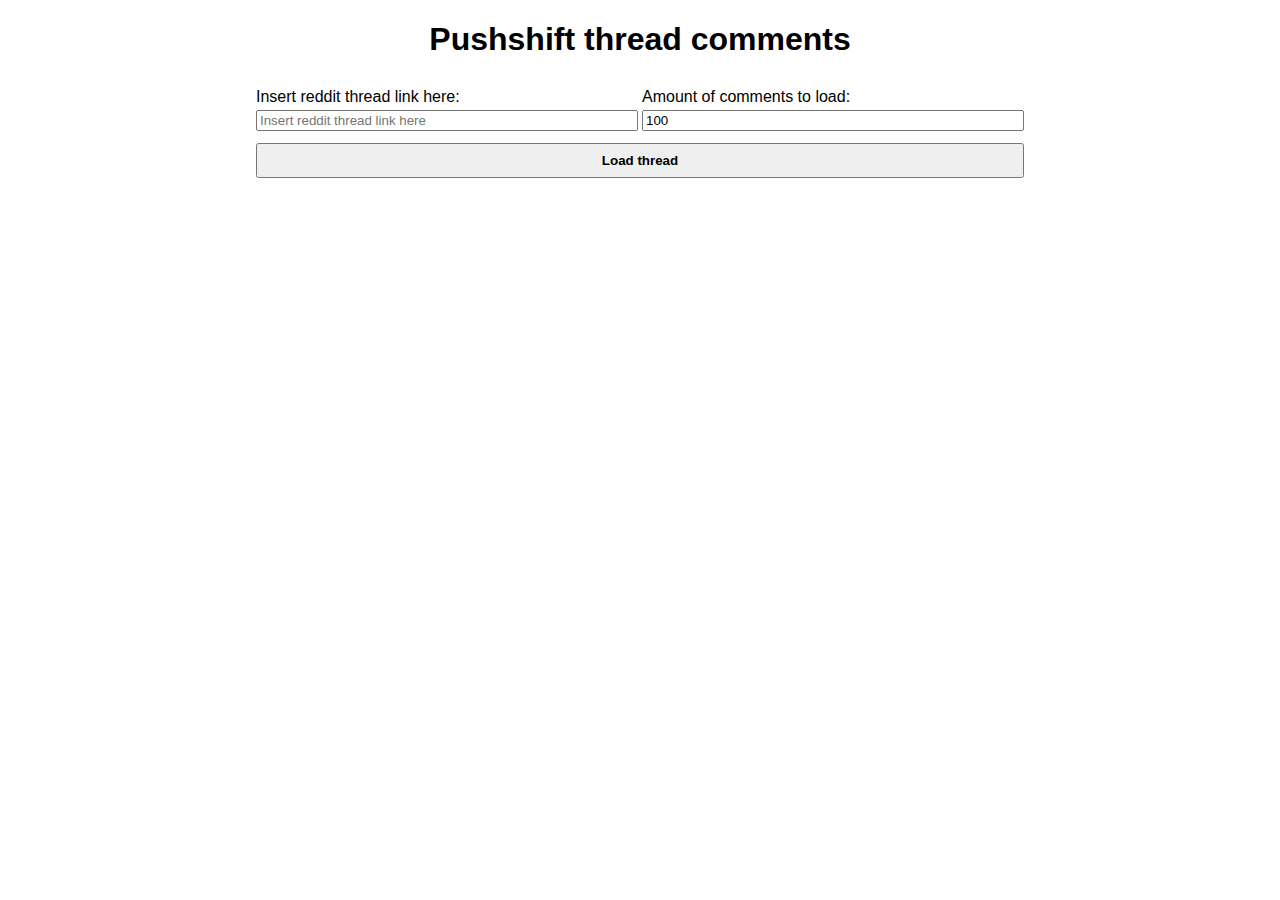
==== flatten/index.html @ ffbdba95 "pushshift thread flattener" ====
<!doctype html>
<html lang="en">
<head>
	<meta charset="utf-8">
	<meta name="viewport" content="width=device-width, initial-scale=1.0">
	<title>Thread Flattener</title>
	<link rel="icon" href="noise.png">
	<link rel="stylesheet" href="flatten.css">
	<script src="flatten.js"></script>
</head>
<body>
	<h1>Pushshift thread comments</h1>
	<form id="input" onsubmit="loadNew(); return false" class="flex container col">
		<div class="flex container">
			<div class="flex container col">
				<label>Insert reddit thread link here:</label>
				<input type="text" id="link" placeholder="Insert reddit thread link here">
			</div>
			<div class="flex container col">
				<label>Amount of comments to load:</label>
				<input type="number" min="10" max="1000" value="100" step="10" id="limit">
			</div>
		</div>
		<button type="submit" form="input">Load thread</button>
	</form>
	<div class="flex container col">
		<div id="comments" class="flex container col">
		</div>
		<button style="display:none" id="more" onclick="loadMore()">More comments</button>
	</div>
</body>
</html>
---- flatten/flatten.css ----
body {
	font-family: sans-serif;
}
a {
	text-decoration: none;
}
.body {
	color: black;
}
#comments {
	width: 100%;
}
.flex {
	display: flex;
	gap: 4px;
	margin: 4px;
}
.head time {
	margin-left: auto;
}
.col {
	flex-direction: column;
}
.container {
	max-width: 64rem;
	margin-left: auto;
	margin-right: auto;
	width: 100%;
}
.comment {
	background-color: #eee;
	padding: 4px;
}
button {
	padding-top: .5rem;
	padding-bottom: .5rem;
	font-weight: bold;
}
h1 {
	text-align: center;
}
form.container {
	max-width: 48rem;
}
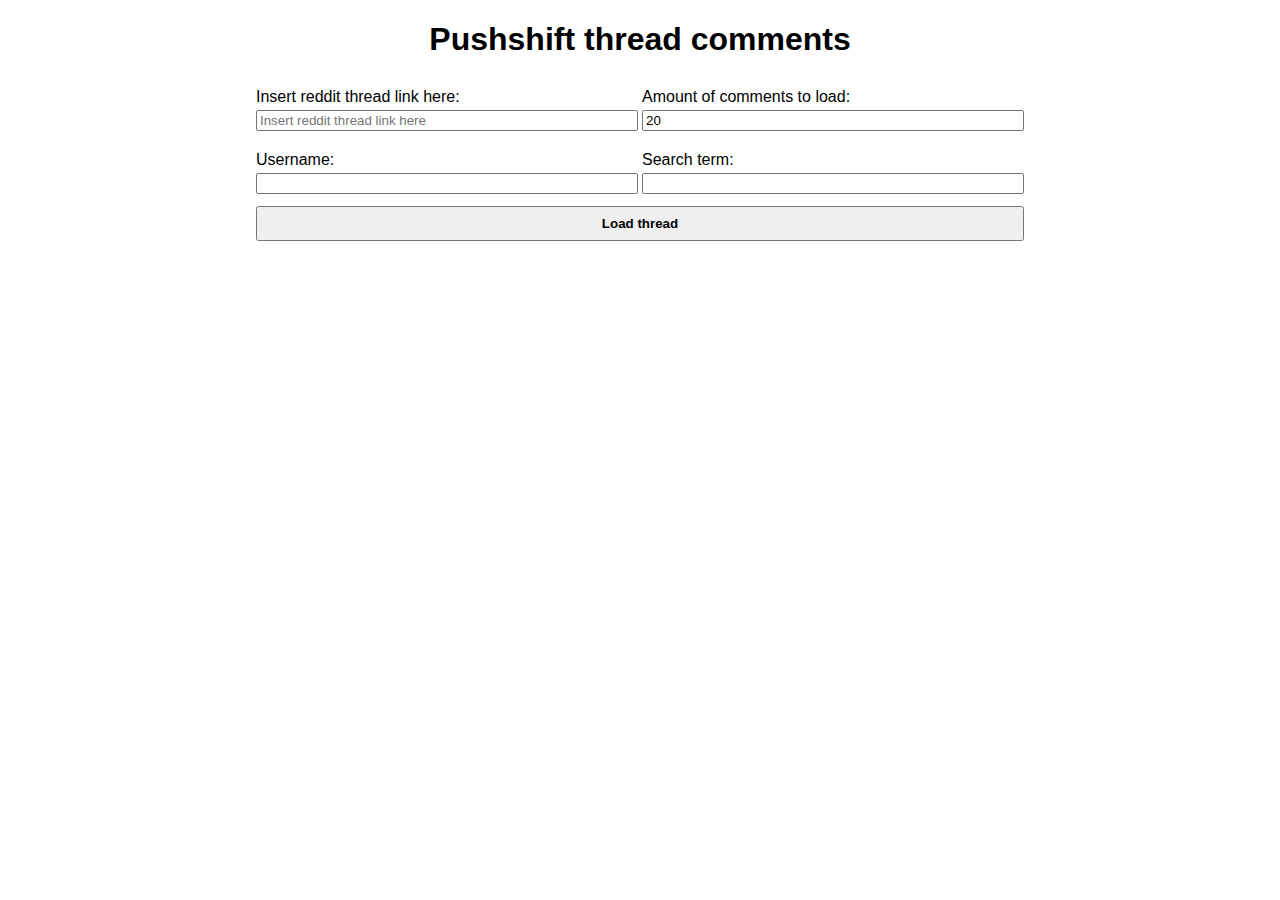
==== commit 103d031d: "username filter and keyword search" ====
--- a/flatten/index.html
+++ b/flatten/index.html
@@ -18,14 +18,23 @@
 			</div>
 			<div class="flex container col">
 				<label>Amount of comments to load:</label>
-				<input type="number" min="10" max="1000" value="100" step="10" id="limit">
+				<input type="number" min="10" max="1000" value="20" step="10" id="limit">
+			</div>
+		</div>
+		<div class="flex container">
+			<div class="flex container col">
+				<label>Username:</label>
+				<input type="text" id="author">
+			</div>
+			<div class="flex container col">
+				<label>Search term:</label>
+				<input type="text" id="search">
 			</div>
 		</div>
 		<button type="submit" form="input">Load thread</button>
 	</form>
 	<div class="flex container col">
-		<div id="comments" class="flex container col">
-		</div>
+		<div id="comments" class="flex container col"></div>
 		<button style="display:none" id="more" onclick="loadMore()">More comments</button>
 	</div>
 </body>
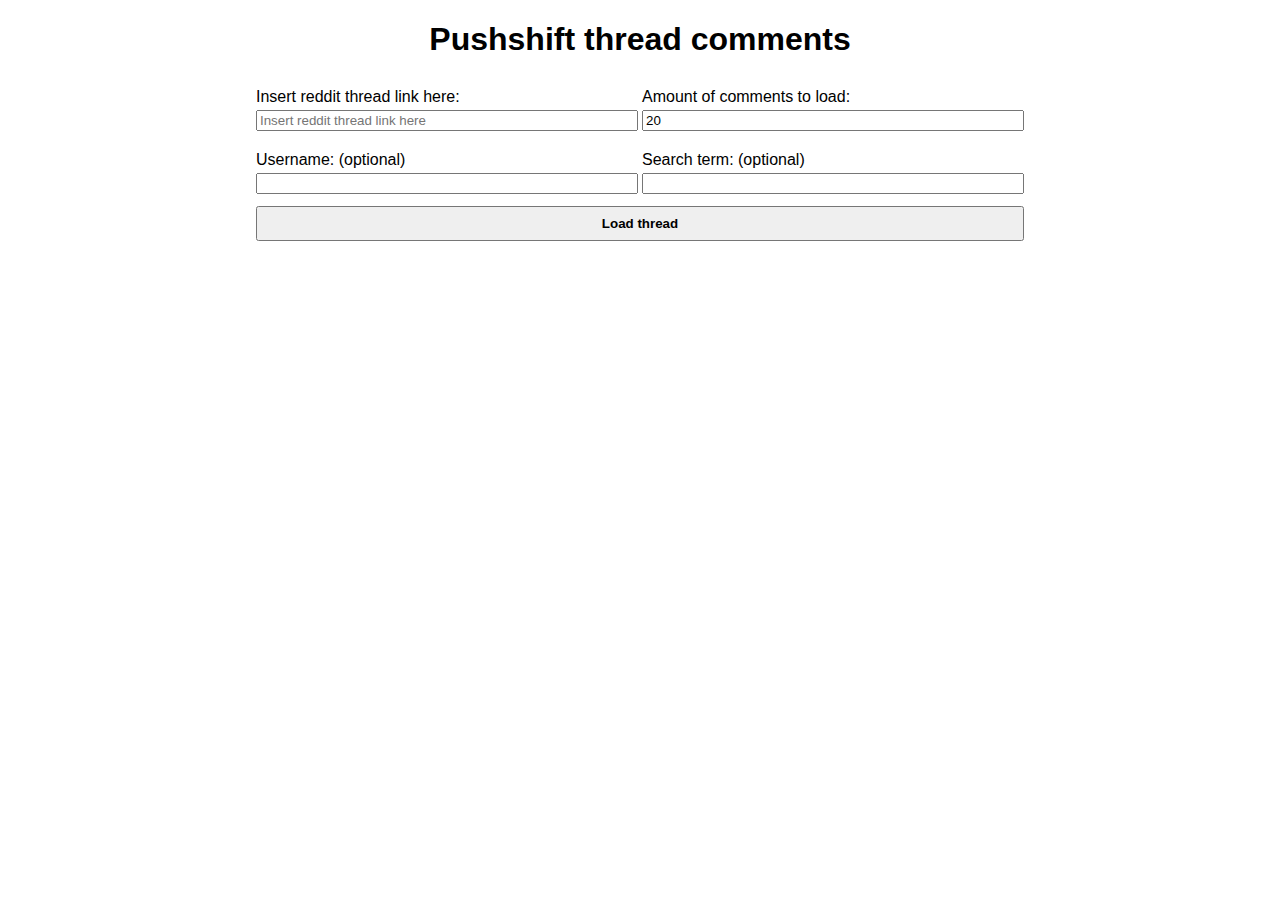
==== commit bb135658: "clarifying input fields" ====
--- a/flatten/index.html
+++ b/flatten/index.html
@@ -23,11 +23,11 @@
 		</div>
 		<div class="flex container">
 			<div class="flex container col">
-				<label>Username:</label>
+				<label>Username: (optional)</label>
 				<input type="text" id="author">
 			</div>
 			<div class="flex container col">
-				<label>Search term:</label>
+				<label>Search term: (optional)</label>
 				<input type="text" id="search">
 			</div>
 		</div>
